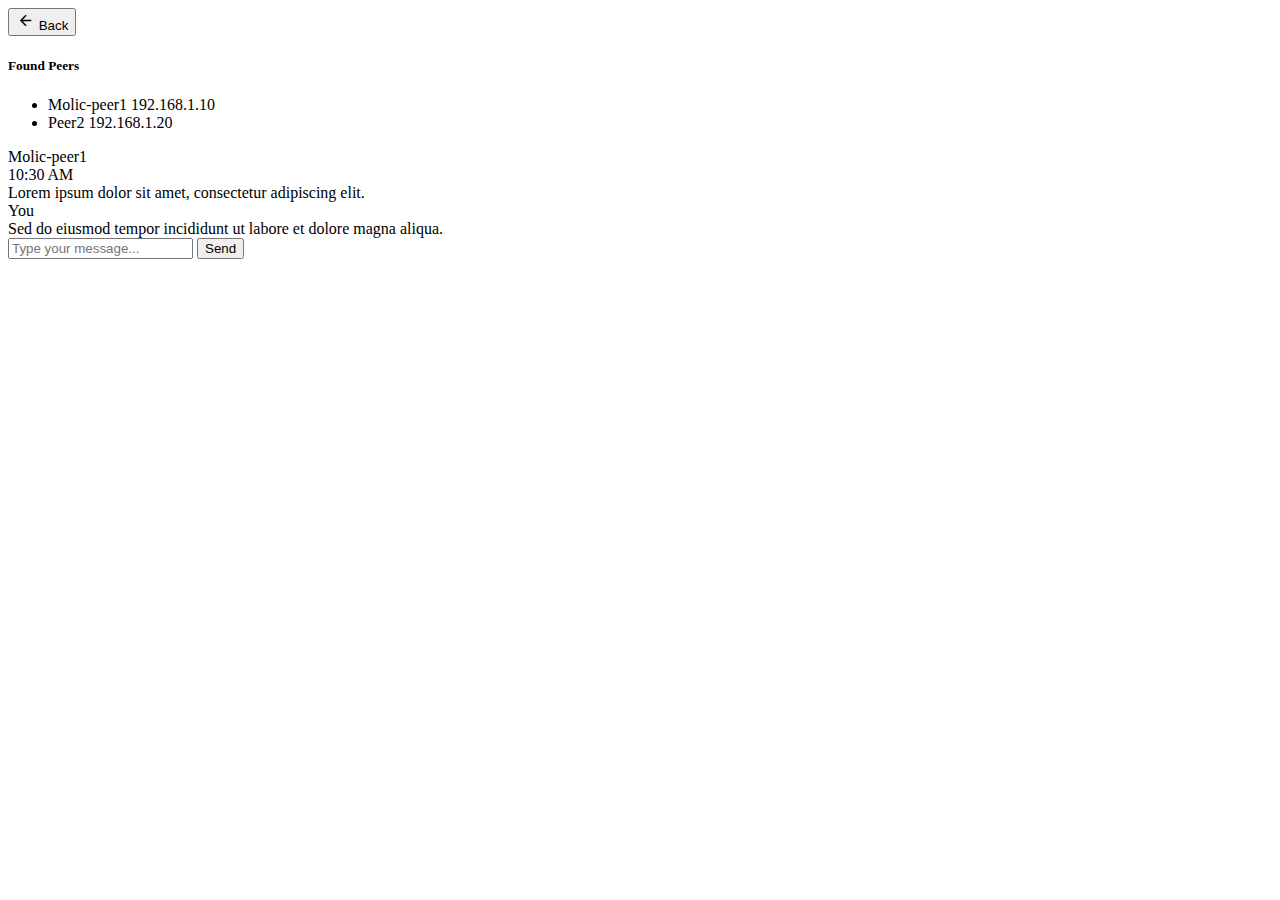
==== templates/chat.html @ 327b043d "Basic file structure and chat design" ====
<!DOCTYPE html>
<html lang="en">
<head>
    <meta charset="UTF-8">
    <title>Alpha 4 | Chat</title>
    <link crossorigin="anonymous" href="https://cdn.jsdelivr.net/npm/bootstrap@5.3.2/dist/css/bootstrap.min.css"
          integrity="sha384-T3c6CoIi6uLrA9TneNEoa7RxnatzjcDSCmG1MXxSR1GAsXEV/Dwwykc2MPK8M2HN" rel="stylesheet">
    <link href="./img/favicon/apple-touch-icon.png" rel="apple-touch-icon" sizes="180x180">
    <link href="./img/favicon/favicon-32x32.png" rel="icon" sizes="32x32" type="image/png">
    <link href="./img/favicon/favicon-16x16.png" rel="icon" sizes="16x16" type="image/png">
    <link href="./img/favicon/site.webmanifest" rel="manifest">
    <link href="https://fonts.googleapis.com/css?family=Lato" rel="stylesheet">
    <link href="./styles/reset.css" rel="stylesheet">
    <link href="./styles/index.css" rel="stylesheet">
    <link href="https://fonts.googleapis.com/css2?family=Material+Symbols+Outlined:opsz,wght,FILL,GRAD@20..48,100..700,0..1,-50..200"
          rel="stylesheet"/>
    <link href="./styles/google_icons.css" rel="stylesheet">
    <link href="./styles/chat.css" rel="stylesheet">
</head>
<body>
<div class="container-fluid">
    <div class="row">
        <div class="col-md-2">
            <div class="sidebar">
                <button class="btn btn-outline-danger back-button d-flex align-items-center justify-content-center w-100">
                    <span class="material-symbols-outlined" style="font-size: 19px;">arrow_back</span> Back
                </button>
                <h5><b>Found Peers</b></h5>
                <ul class="peer-list">
                    <li class="d-flex justify-content-between">
                        <span>Molic-peer1</span>
                        <span class="text-muted">192.168.1.10</span>
                    </li>
                    <li class="d-flex justify-content-between">
                        <span>Peer2</span>
                        <span class="text-muted">192.168.1.20</span>
                    </li>
                    <!-- Add more peers here dynamically -->
                </ul>
            </div>
        </div>
        <div class="col-md-10">
            <div class="messages-container">
                <!-- Messages will be dynamically added here -->
                <div class="message incoming-message">
                    <div class="message-header">
                        <div class="message-sender">Molic-peer1</div>
                        <div class="message-timestamp">10:30 AM</div> <!-- Timestamp -->
                    </div>
                    <div class="message-content">Lorem ipsum dolor sit amet, consectetur adipiscing elit.</div>
                </div>

                <div class="message outgoing-message">
                    <div class="message-sender">You</div>
                    <div class="message-content">Sed do eiusmod tempor incididunt ut labore et dolore magna aliqua.
                    </div>
                </div>
                <!-- Add more messages here -->
            </div>
            <form id="message-form">
                <div class="input-group">
                    <input class="form-control" id="message-input" placeholder="Type your message..." type="text">
                    <button class="btn btn-primary" type="submit">Send</button>
                </div>
            </form>
        </div>
    </div>
</div>


<script crossorigin="anonymous"
        integrity="sha384-C6RzsynM9kWDrMNeT87bh95OGNyZPhcTNXj1NW7RuBCsyN/o0jlpcV8Qyq46cDfL"
        src="https://cdn.jsdelivr.net/npm/bootstrap@5.3.2/dist/js/bootstrap.bundle.min.js"></script>
</body>
</html>
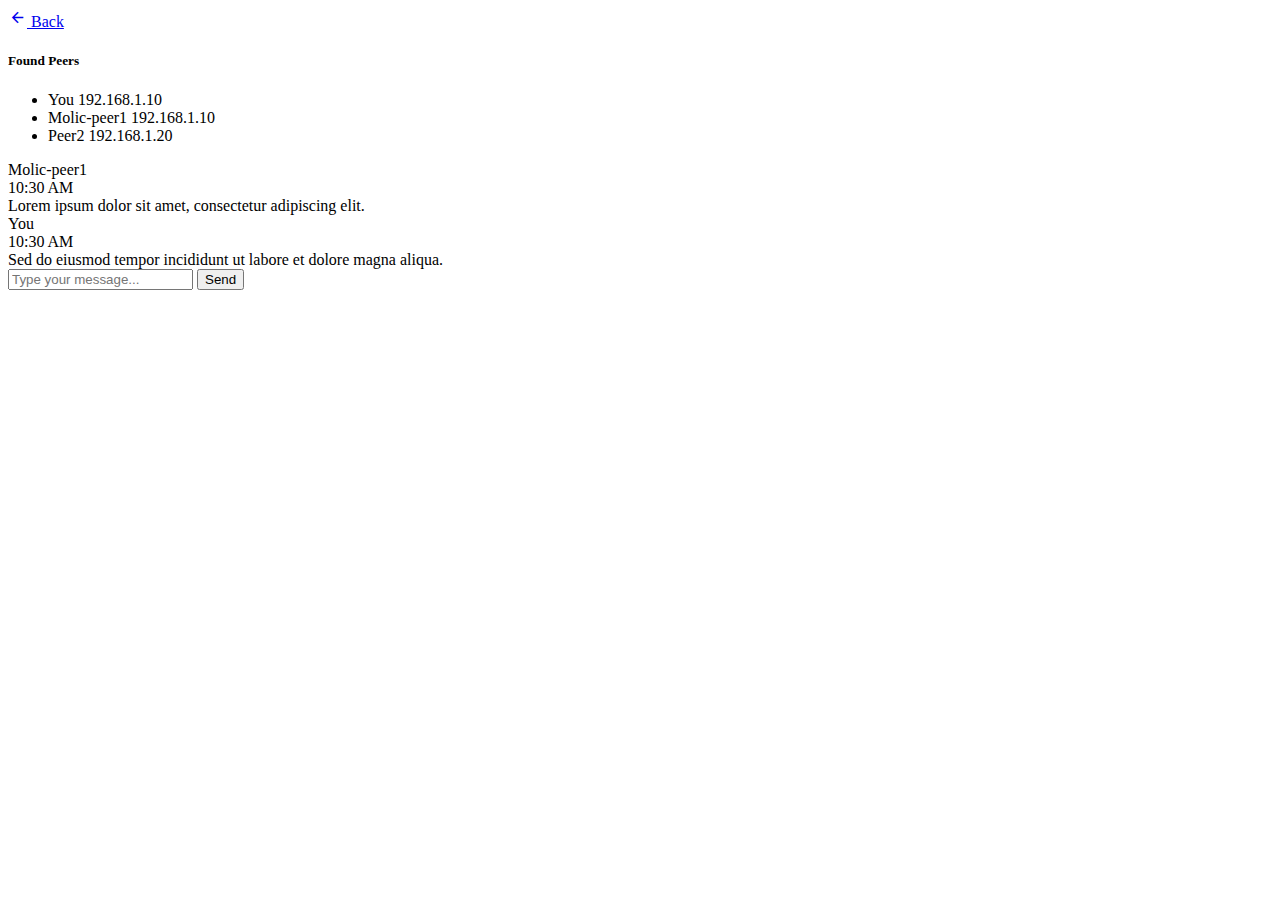
==== commit 57ddf022: "WIP" ====
--- a/templates/chat.html
+++ b/templates/chat.html
@@ -22,11 +22,16 @@
     <div class="row">
         <div class="col-md-2">
             <div class="sidebar">
-                <button class="btn btn-outline-danger back-button d-flex align-items-center justify-content-center w-100">
+                <a class="btn btn-outline-danger back-button d-flex align-items-center justify-content-center w-100"
+                   href="./">
                     <span class="material-symbols-outlined" style="font-size: 19px;">arrow_back</span> Back
-                </button>
+                </a>
                 <h5><b>Found Peers</b></h5>
                 <ul class="peer-list">
+                    <li class="d-flex justify-content-between">
+                        <span>You</span>
+                        <span class="text-muted">192.168.1.10</span>
+                    </li>
                     <li class="d-flex justify-content-between">
                         <span>Molic-peer1</span>
                         <span class="text-muted">192.168.1.10</span>
@@ -35,27 +40,25 @@
                         <span>Peer2</span>
                         <span class="text-muted">192.168.1.20</span>
                     </li>
-                    <!-- Add more peers here dynamically -->
                 </ul>
             </div>
         </div>
         <div class="col-md-10">
             <div class="messages-container">
-                <!-- Messages will be dynamically added here -->
                 <div class="message incoming-message">
                     <div class="message-header">
                         <div class="message-sender">Molic-peer1</div>
-                        <div class="message-timestamp">10:30 AM</div> <!-- Timestamp -->
+                        <div class="message-timestamp">10:30 AM</div>
                     </div>
                     <div class="message-content">Lorem ipsum dolor sit amet, consectetur adipiscing elit.</div>
                 </div>
 
                 <div class="message outgoing-message">
                     <div class="message-sender">You</div>
+                    <div class="message-timestamp">10:30 AM</div>
                     <div class="message-content">Sed do eiusmod tempor incididunt ut labore et dolore magna aliqua.
                     </div>
                 </div>
-                <!-- Add more messages here -->
             </div>
             <form id="message-form">
                 <div class="input-group">
